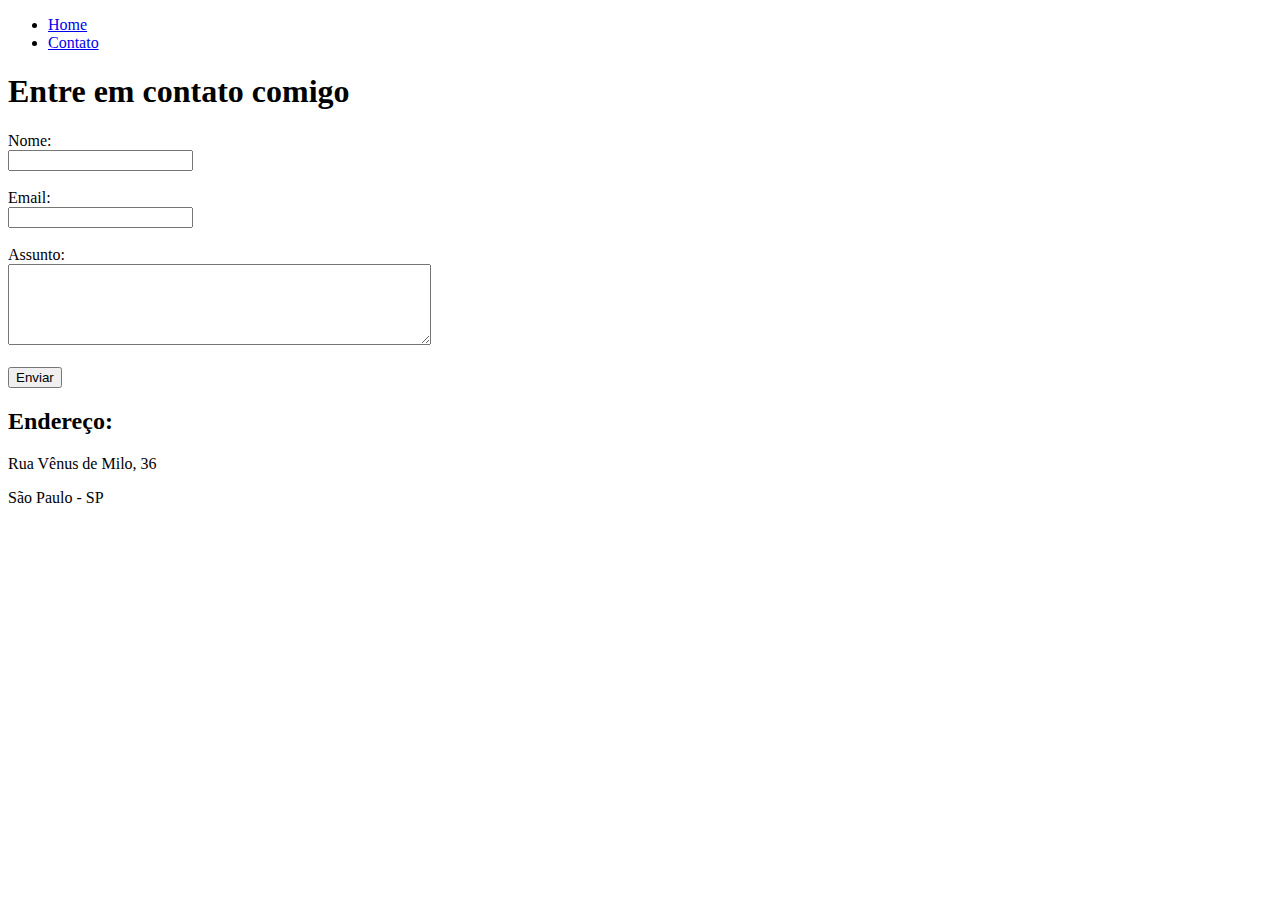
==== contato.html @ fc3ec47e "Home e Contato" ====
<!DOCTYPE html>
<html lang="pt-br">
<head>
    <meta charset="UTF-8">
    <meta http-equiv="X-UA-Compatible" content="IE=edge">
    <meta name="viewport" content="width=device-width, initial-scale=1.0">
    <title>Contato</title>
</head>
<body>

    <ul>
        <li>
            <a href="index.html"> Home </a>
        </li>
        <li>
            <a href="contato.html"> Contato </a>
        </li>
    </ul>

    <h1>Entre em contato comigo</h1>

    <form>
      <label for="nome">Nome:</label> <br>
      <input type="text"id="nome">
      <br>
      <br>
      <label for="email">Email:</label> <br>
      <input type="text"id="email">
      <br>
      <br>
      <label for="assunto">Assunto:</label> <br>
      <textarea name="" id="" cols="50" rows="5"></textarea>
      <br>
      <br>
      <button>Enviar</button>
    </form>

    <h2>Endereço:</h2>

    <p>Rua Vênus de Milo, 36</p>
    <p>São Paulo - SP</p>

    <iframe src="https://www.google.com/maps/embed?pb=!1m18!1m12!1m3!1d3659.349650790203!2d-46.423969185385886!3d-23.48391226462103!2m3!1f0!2f0!3f0!3m2!1i1024!2i768!4f13.1!3m3!1m2!1s0x94ce63c877f9cd2d%3A0xe0af313b18c0442f!2sR.%20V%C3%AAnus%20de%20Milo%2C%2036%20-%20Jardim%20Helena%2C%20S%C3%A3o%20Paulo%20-%20SP%2C%2008081-140!5e0!3m2!1spt-BR!2sbr!4v1641829444718!5m2!1spt-BR!2sbr" width="400" height="250" style="border:0;" allowfullscreen="" loading="lazy"></iframe>

</body>
</html>
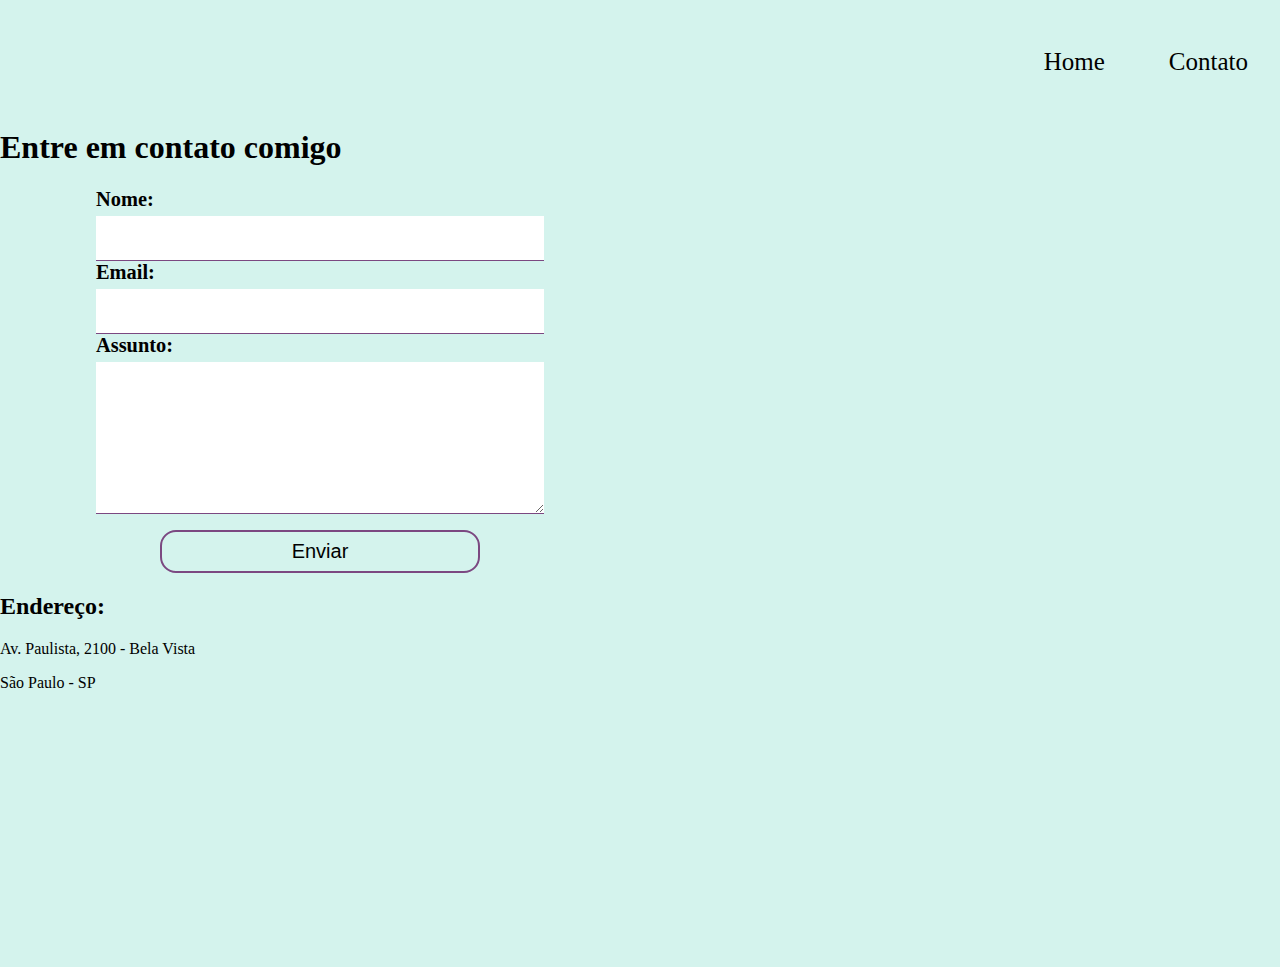
==== commit ea85ef99: "Implementação do estilo CSS" ====
--- a/contato.html
+++ b/contato.html
@@ -5,42 +5,58 @@
     <meta http-equiv="X-UA-Compatible" content="IE=edge">
     <meta name="viewport" content="width=device-width, initial-scale=1.0">
     <title>Contato</title>
+    
+    <link rel="stylesheet" href="./assets/css/style.css">
+
 </head>
 <body>
+    
 
-    <ul>
-        <li>
-            <a href="index.html"> Home </a>
-        </li>
-        <li>
-            <a href="contato.html"> Contato </a>
-        </li>
-    </ul>
+        <ul class="menu">
+            <li class="links">
+                <a href="index.html" class = "links">Home</a>
+            </li>
+            <li class="links">
+                <a href="contato.html" class = "links">Contato</a>
+            </li>
+      </ul>
+
+    
 
     <h1>Entre em contato comigo</h1>
 
     <form>
-      <label for="nome">Nome:</label> <br>
-      <input type="text"id="nome">
-      <br>
-      <br>
-      <label for="email">Email:</label> <br>
-      <input type="text"id="email">
-      <br>
-      <br>
-      <label for="assunto">Assunto:</label> <br>
-      <textarea name="" id="" cols="50" rows="5"></textarea>
-      <br>
-      <br>
+
+          <div class= "campo">
+            <label for="nome">Nome:</label> 
+            <input type="text"id="nome" onkeyup="validaNome">
+              </div>
+        
+          <div class="campo" >
+            <label for="email">Email:</label> 
+            <input type="text"id="email">
+              </div>
+         
+          <div class="campo" >
+            <label for="assunto">Assunto:</label> 
+            <textarea name="assunto" id="assunto" cols="50" rows="5"></textarea>
+          </div>
+            
       <button>Enviar</button>
+       
+
+      
     </form>
+      
 
     <h2>Endereço:</h2>
 
-    <p>Rua Vênus de Milo, 36</p>
+    <p>Av. Paulista, 2100 - Bela Vista</p>
     <p>São Paulo - SP</p>
 
-    <iframe src="https://www.google.com/maps/embed?pb=!1m18!1m12!1m3!1d3659.349650790203!2d-46.423969185385886!3d-23.48391226462103!2m3!1f0!2f0!3f0!3m2!1i1024!2i768!4f13.1!3m3!1m2!1s0x94ce63c877f9cd2d%3A0xe0af313b18c0442f!2sR.%20V%C3%AAnus%20de%20Milo%2C%2036%20-%20Jardim%20Helena%2C%20S%C3%A3o%20Paulo%20-%20SP%2C%2008081-140!5e0!3m2!1spt-BR!2sbr!4v1641829444718!5m2!1spt-BR!2sbr" width="400" height="250" style="border:0;" allowfullscreen="" loading="lazy"></iframe>
+    <iframe src="https://www.google.com/maps/embed?pb=!1m18!1m12!1m3!1d3657.284192286803!2d-46.662064385383985!3d-23.558234567361133!2m3!1f0!2f0!3f0!3m2!1i1024!2i768!4f13.1!3m3!1m2!1s0x94ce5925aabe9447%3A0x4b5b586710611030!2sAv.%20Paulista%2C%202100%20-%20Bela%20Vista%2C%20S%C3%A3o%20Paulo%20-%20SP%2C%2001310-200!5e0!3m2!1spt-BR!2sbr!4v1641840016277!5m2!1spt-BR!2sbr" width="400" height="250" style="border:0;" allowfullscreen="" loading="lazy"></iframe>
+
+  <script src="./assets/js/script.js"></script>
 
 </body>
 </html>--- a/assets/css/style.css
+++ b/assets/css/style.css
@@ -0,0 +1,121 @@
+/*Estlio da página */
+
+@import url('https://fonts.googleapis.com/css2?family=Inter:wght@200&family=Lato:ital,wght@1,100&family=Montserrat:wght@100;200&family=Tajawal:wght@300&display=swap');
+
+
+body {
+    margin: 0;
+    padding: 0;
+    background: #d4f3ed;
+}
+
+.menu {
+    display: flex;
+    flex-direction: row;
+    justify-content: flex-end;
+}
+
+.links {
+    display: flex;
+    padding: 1rem;
+    font-size: 25px;
+    text-decoration: none;
+    color: #000000;
+}
+
+.links:hover {
+    color:cadetblue;
+}
+
+.center {
+    display: flex;
+    justify-content: center;
+    font-size: 30px;
+    font-family: Lato;
+}
+
+.container { 
+    display: flex;
+    flex-flow: row;
+    justify-content: center;
+    align-items: center;
+}
+
+.txt1 {
+    padding: 100px;
+    font-size: 25px;
+}
+
+.img {
+    padding: 30px;
+    width: 470px;
+}
+
+.pg2 {
+    background: #ffffff;
+}
+
+.video { 
+    display: flex;
+    justify-content: center;
+    margin-bottom: 60px;
+    margin-top: 50px;
+}
+
+.icon { 
+    width: 27px;
+}
+    
+
+.copy {
+    display: flex;
+    justify-content: center;
+    font-size: 15px;
+
+}
+/* Estlio página contato */
+
+
+form {
+    display: flex;
+    flex-direction: column;
+    align-items: center;
+    width: 50vw;
+
+}
+
+.campo {
+    display: flex;
+    flex-direction: column;
+    margin-bottom: 0 0 1rem 0;
+    width: 70%;
+
+}
+
+.campo label {
+    font-size:  1.275rem;
+    font-weight: bold;
+    margin-bottom: 5px;
+}
+
+.campo input, .campo textarea {
+    padding: 0.5rem ;
+    font-size: 1.5rem;
+    border: 0;
+    border-bottom: 1px solid #7b4881;
+}
+
+button {
+    margin-top: 1rem;
+    width:  50%;
+    padding: .5rem;
+    font-size: 1.25rem;
+    border-radius: 1rem;
+    border: 2px solid #7b4881;
+    background: transparent;
+    transition: 0.3s;
+}
+
+button:hover {
+    background: #7b4881;
+}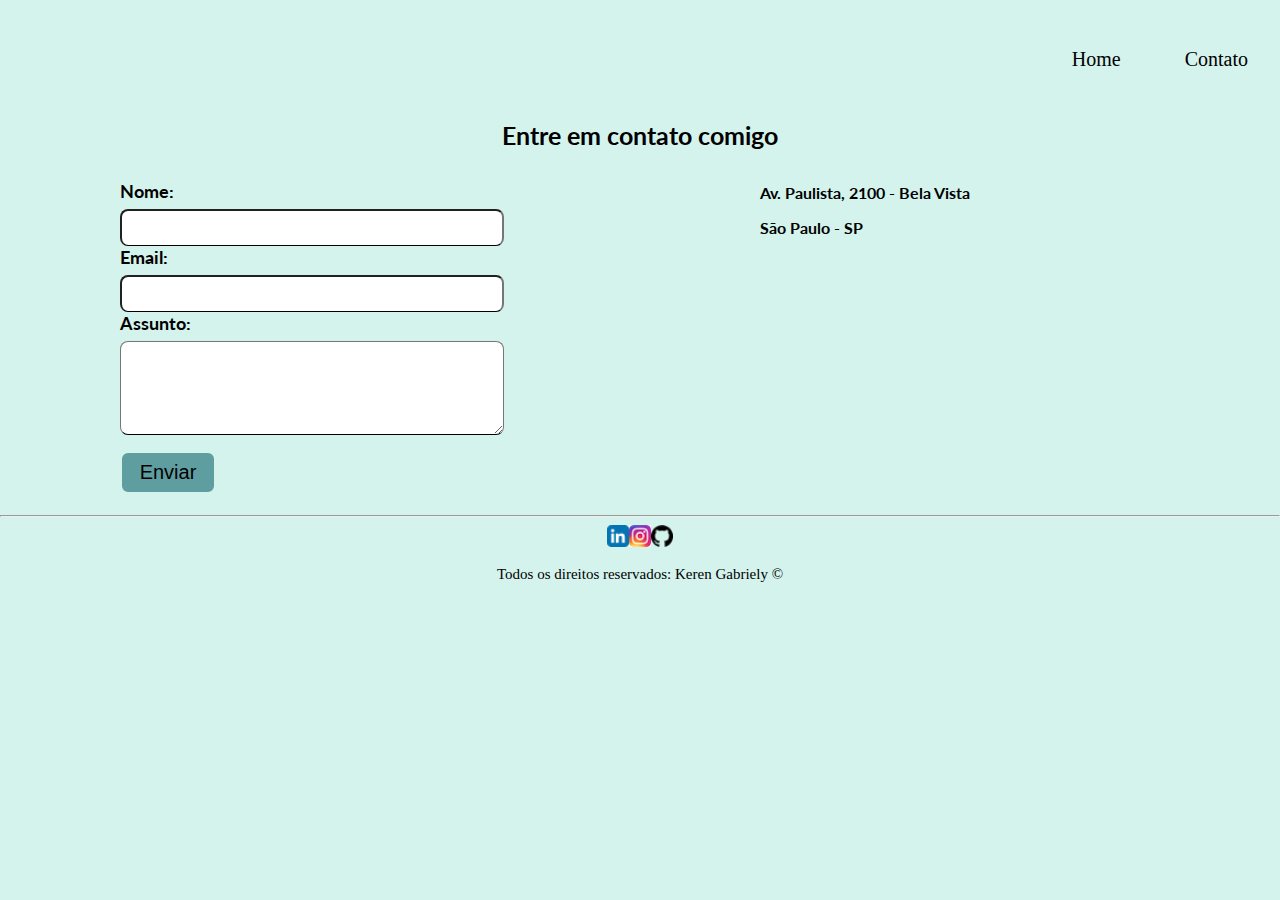
==== commit 5e90cf5d: "Implementação CSS" ====
--- a/contato.html
+++ b/contato.html
@@ -23,40 +23,65 @@
 
     
 
-    <h1>Entre em contato comigo</h1>
 
-    <form>
-
+      <h1 class="center">Entre em contato comigo</h1>
+      <div class="container">
+        <div>
+        <form>
           <div class= "campo">
-            <label for="nome">Nome:</label> 
+            <label for="nome"><strong>Nome:</strong></label> 
             <input type="text"id="nome" onkeyup="validaNome">
               </div>
         
           <div class="campo" >
-            <label for="email">Email:</label> 
+            <label for="email"><strong>Email:</strong></label> 
             <input type="text"id="email">
               </div>
-         
+          
           <div class="campo" >
-            <label for="assunto">Assunto:</label> 
-            <textarea name="assunto" id="assunto" cols="50" rows="5"></textarea>
+            <label for="assunto"><strong>Assunto:</strong></label> 
+            <textarea name="assunto" id="assunto" cols="50" rows="4"></textarea>
           </div>
             
       <button>Enviar</button>
-       
+    </form>
 
-      
-    </form>
-      
+    </div>
 
-    <h2>Endereço:</h2>
-
-    <p>Av. Paulista, 2100 - Bela Vista</p>
-    <p>São Paulo - SP</p>
+    <div>
+      <p class="letra"><strong>Av. Paulista, 2100 - Bela Vista</strong></p>
+      <p class="letra"><strong>São Paulo - SP</strong></p>
 
     <iframe src="https://www.google.com/maps/embed?pb=!1m18!1m12!1m3!1d3657.284192286803!2d-46.662064385383985!3d-23.558234567361133!2m3!1f0!2f0!3f0!3m2!1i1024!2i768!4f13.1!3m3!1m2!1s0x94ce5925aabe9447%3A0x4b5b586710611030!2sAv.%20Paulista%2C%202100%20-%20Bela%20Vista%2C%20S%C3%A3o%20Paulo%20-%20SP%2C%2001310-200!5e0!3m2!1spt-BR!2sbr!4v1641840016277!5m2!1spt-BR!2sbr" width="400" height="250" style="border:0;" allowfullscreen="" loading="lazy"></iframe>
 
   <script src="./assets/js/script.js"></script>
+    </div>
+  
+  </div>
+
+  <hr>
+
+    <footer>
+
+      <div class="container">
+          
+              <a href="https://www.linkedin.com/in/keren-gabriely-b0204a228/">
+                  <img class="icon" src="./assets/Img/Linkedin.png" alt="Linkedin">
+              </a>
+    
+              <a href="https://www.instagram.com/kerengabriely/">
+                  <img class="icon" src="./assets/Img/Instagram.png" alt="Instagram">
+              </a>
+    
+              <a href="https://github.com/kerengabriely">
+                  <img class="icon" src="./assets/Img/Github.png" alt="Github">
+              </a>
+        
+            </div>
+    
+              <p class="copy">Todos os direitos reservados: Keren Gabriely &copy;</p>
+
+    </footer>
 
 </body>
 </html>--- a/assets/css/style.css
+++ b/assets/css/style.css
@@ -18,7 +18,7 @@
 .links {
     display: flex;
     padding: 1rem;
-    font-size: 25px;
+    font-size: 20px;
     text-decoration: none;
     color: #000000;
 }
@@ -30,7 +30,7 @@
 .center {
     display: flex;
     justify-content: center;
-    font-size: 30px;
+    font-size: 25px;
     font-family: Lato;
 }
 
@@ -42,13 +42,13 @@
 }
 
 .txt1 {
-    padding: 100px;
-    font-size: 25px;
+    padding: 50px;
+    font-size: 18px;
 }
 
 .img {
     padding: 30px;
-    width: 470px;
+    width: 380px;
 }
 
 .pg2 {
@@ -58,12 +58,12 @@
 .video { 
     display: flex;
     justify-content: center;
-    margin-bottom: 60px;
-    margin-top: 50px;
+    margin-bottom: 50px;
+    margin-top: 40px;
 }
 
 .icon { 
-    width: 27px;
+    width: 22px;
 }
     
 
@@ -73,13 +73,14 @@
     font-size: 15px;
 
 }
+
+
 /* Estlio página contato */
 
 
 form {
     display: flex;
     flex-direction: column;
-    align-items: center;
     width: 50vw;
 
 }
@@ -88,34 +89,37 @@
     display: flex;
     flex-direction: column;
     margin-bottom: 0 0 1rem 0;
-    width: 70%;
-
+    width: 60%;
 }
 
 .campo label {
-    font-size:  1.275rem;
-    font-weight: bold;
-    margin-bottom: 5px;
+    font-size: 18px;
+    font-family: Lato;
+    margin-bottom: 7px;
 }
 
 .campo input, .campo textarea {
     padding: 0.5rem ;
-    font-size: 1.5rem;
-    border: 0;
-    border-bottom: 1px solid #7b4881;
+    font-size: 1rem;
+    border-radius: 0.5rem;
+    border-bottom: 1px solid #000000;
+}
+
+.letra { 
+    font-family: Lato;
 }
 
 button {
     margin-top: 1rem;
-    width:  50%;
+    width:  15%;
     padding: .5rem;
     font-size: 1.25rem;
-    border-radius: 1rem;
-    border: 2px solid #7b4881;
-    background: transparent;
+    border-radius: 0.5rem;
+    border: 2px solid #d4f3ed;
+    background: cadetblue;
     transition: 0.3s;
 }
 
 button:hover {
-    background: #7b4881;
-}+    background: #d4f3ed;
+}
